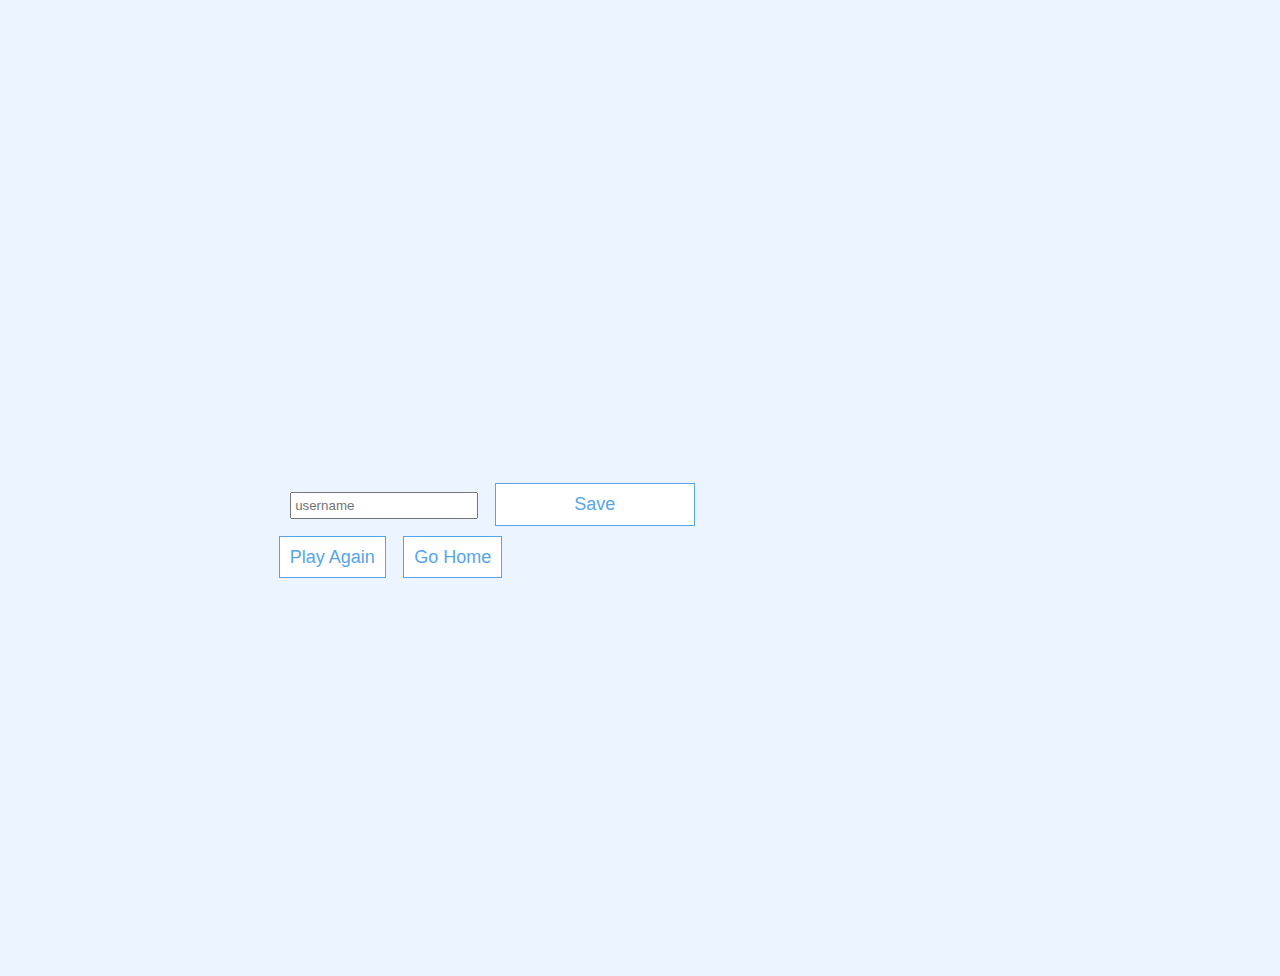
==== end.html @ b42a5cfe "Other files for this project" ====
<!DOCTYPE html>
<html lang="en">
<head>
    <meta charset="UTF-8">
    <meta name="viewport" content="width=device-width, initial-scale=1.0">
    <meta http-equiv="X-UA-Compatible" content="ie=edge">
    <title>Congrats!</title>
    <link rel="stylesheet" href="app.css">
	<link rel="shortcut icon" href="logo.jpg" type="image/x-icon">
</head>
<body>
      <div class="container">
      <div id="end" class="flex-center flex-column">
        <h1 id="finalScore"></h1>
        <form>
          <input
            type="text"
            name="username"
            id="username"
            placeholder="username"
          />
          <button
            type="submit"
            class="btn"
            id="saveScoreBtn"
            onclick="saveHighScore(event)"
            disabled
          >
            Save
          </button>
        </form>
        <a class="btn" href="game.html">Play Again</a>
        <a class="btn" href="index.html">Go Home</a>
      </div>
    </div>
    <script src="end.js"></script>
  </body>
</html>
---- app.css ----
:root {
    background-color: #ecf5ff;
    font-size:  62.5%;
}

* {
    box-sizing: border-box;
    font-family: Arial, Helvetica, sans-serif;
    margin: 1%;
    padding: 0.5%;
    color: #333;
}

h1,h2,h3,h4,h5{
    margin-bottom: 1rem;
}

h1 {
    font-size:  5.4rem;
    color: #56a5eb;
    margin-bottom: 5rem;
}

h1 > span {
    font-size: 2.4rem;
    font-weight: 500;
}
  
h2 {
    font-size: 4.2rem;
    margin-bottom: 4rem;
    font-weight: 700;
}
  
h3 {
    font-size: 2.8rem;
    font-weight: 500;
}


/* Container */

.container {
    width: 100vw;
    height: 100vh;
    display: flex;
    justify-content: center;
    align-items: center;
    max-width: 80rem;
    margin: 0 auto; 
	padding: 2rem;	
}

.container > * {
    width: 100%;
}

.flex-colum{
    display: flex;
    flex-direction: column;
}

.flex-center {
    justify-content: center;
    align-items: center;
}


.justify-center {
    justify-content: center;
}
  
.text-center {
    text-align: center;
}
  
.hidden {
    display: none;
}

/* Buttons */
.btn {
    font-size: 1.8rem;
    padding: 1rem 1rem;
    width: 20rem;
    text-align: center;
    border: 0.1rem solid #56a5eb;
    margin-bottom: 1rem;
    text-decoration: none;
    color: #56a5eb;
    background-color: white;
}
  
.btn:hover {
    cursor: pointer;
    box-shadow: 0 0.4rem 1.4rem 0 rgba(86, 185, 235, 0.5);
    transform: translateY(-0.1rem);
    transition: transform 150ms;
}
  
.btn[disabled]:hover {
    cursor: not-allowed;
    box-shadow: none;
    transform: none;
}
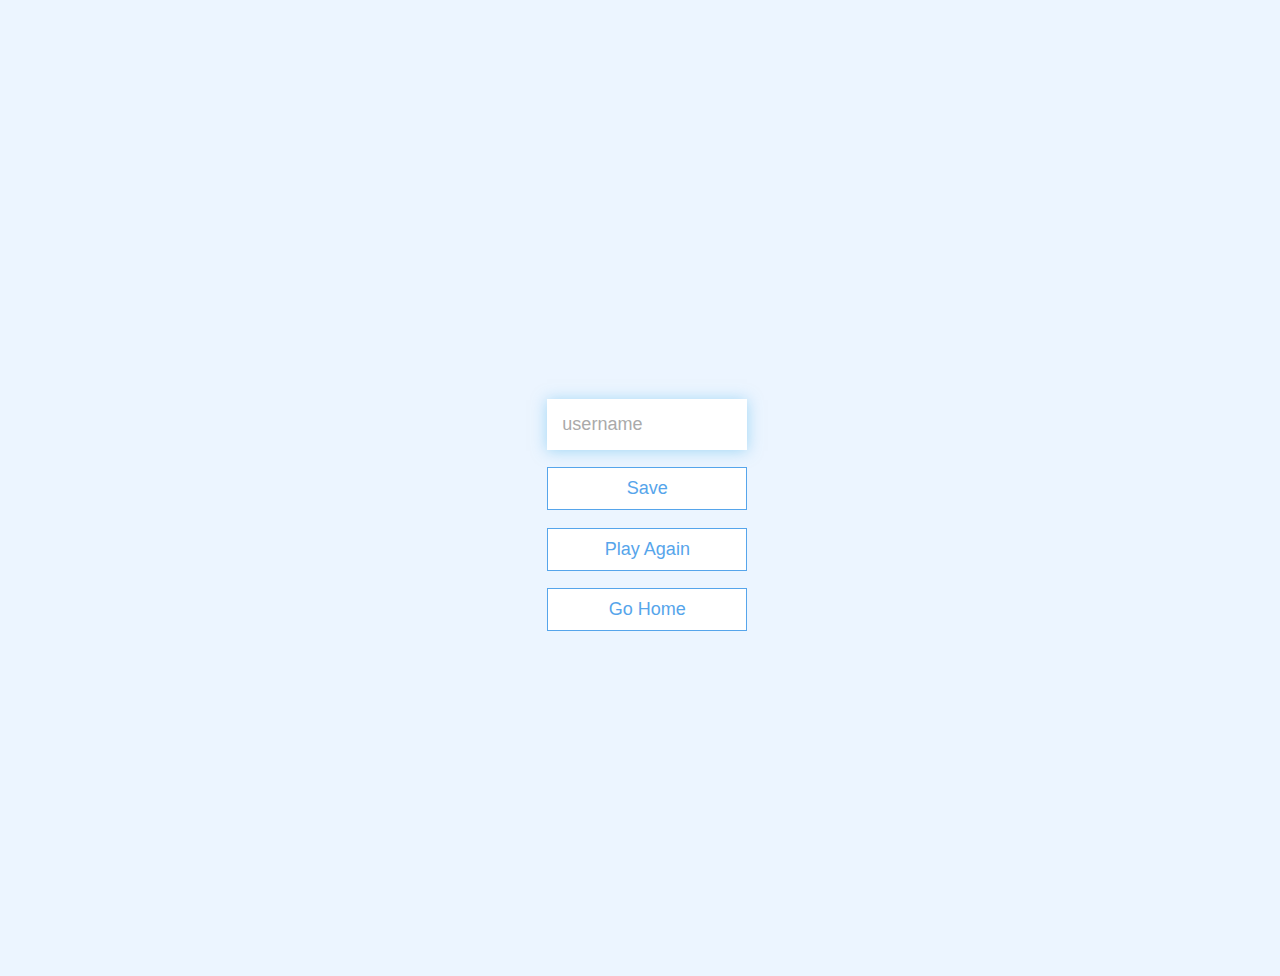
==== commit 02a277f3: "Finish page of the quiz project" ====
--- a/end.html
+++ b/end.html
@@ -6,6 +6,7 @@
     <meta http-equiv="X-UA-Compatible" content="ie=edge">
     <title>Congrats!</title>
     <link rel="stylesheet" href="app.css">
+	<link rel="stylesheet" href="game.css">
 	<link rel="shortcut icon" href="logo.jpg" type="image/x-icon">
 </head>
 <body>
@@ -28,9 +29,9 @@
           >
             Save
           </button>
+			<a class="btn" href="game.html">Play Again</a>
+			<a class="btn" href="index.html">Go Home</a>
         </form>
-        <a class="btn" href="game.html">Play Again</a>
-        <a class="btn" href="index.html">Go Home</a>
       </div>
     </div>
     <script src="end.js"></script>
--- a/app.css
+++ b/app.css
@@ -1,3 +1,7 @@
+/*
+ * Principal style for the game pau quiz
+ */
+
 :root {
     background-color: #ecf5ff;
     font-size:  62.5%;
@@ -102,4 +106,25 @@
     cursor: not-allowed;
     box-shadow: none;
     transform: none;
+}
+
+/* Form */
+form {
+  width: 100%;
+  display: flex;
+  flex-direction: column;
+  align-items: center;
+}
+
+input {
+  margin-bottom: 1rem;
+  width: 20rem;
+  padding: 1.5rem;
+  font-size: 1.8rem;
+  border: none;
+  box-shadow: 0 0.1rem 1.4rem 0 rgba(86, 185, 235, 0.5);
+}
+
+input::placeholder {
+  color: #aaa;
 }--- a/game.css
+++ b/game.css
@@ -0,0 +1,86 @@
+/*
+ *  Style at the game page
+ */
+
+.choice-container {
+    display: flex;
+    margin-bottom: 0.5rem;
+    width: 100%;
+    font-size: 1.8rem;
+    border: 0.1rem solid rgb(86, 165, 235, 0.25);
+    background-color: white;
+  }
+  
+  .choice-container:hover {
+    cursor: pointer;
+    box-shadow: 0 0.4rem 1.4rem 0 rgba(86, 185, 235, 0.5);
+    transform: translateY(-0.1rem);
+    transition: transform 150ms;
+  }
+  
+  .choice-prefix {
+    padding: 1.5rem 2.5rem;
+    background-color: #56a5eb;
+    color: white;
+  }
+  
+  .choice-text {
+    padding: 1.5rem;
+  }
+  
+  
+.correct {
+  background-color: #28a745;
+}
+
+.incorrect {
+  background-color: #dc3545;
+}
+
+/* HUD */
+
+#hud {
+  display: flex;
+  justify-content: space-between;
+}
+
+.hud-prefix {
+  text-align: center;
+  font-size: 3.5rem;
+}
+
+.hud-main-text{
+  text-align: center;
+}
+
+#progressBar {
+  width: 20rem;
+  height: 4.5rem;
+  border: 0.3rem solid #56a5eb;
+  margin-top: 1.5rem;
+}
+
+#progressBarFull {
+  height: 3.4rem;
+  background-color: #00a5eb45;
+  width: 0%;
+}
+
+/* Loader */
+#loader {
+  border: 1.6rem solid white;
+  border-radius: 50%;
+  border-top: 1.6rem solid #56a5eb;
+  width: 12rem;
+  height: 12rem;
+  animation: spin 2s linear infinite;
+}
+
+@keyframes spin {
+  0% {
+    transform: rotate(0deg);
+  }
+  100% {
+    transform: rotate(360deg);
+  }
+}
